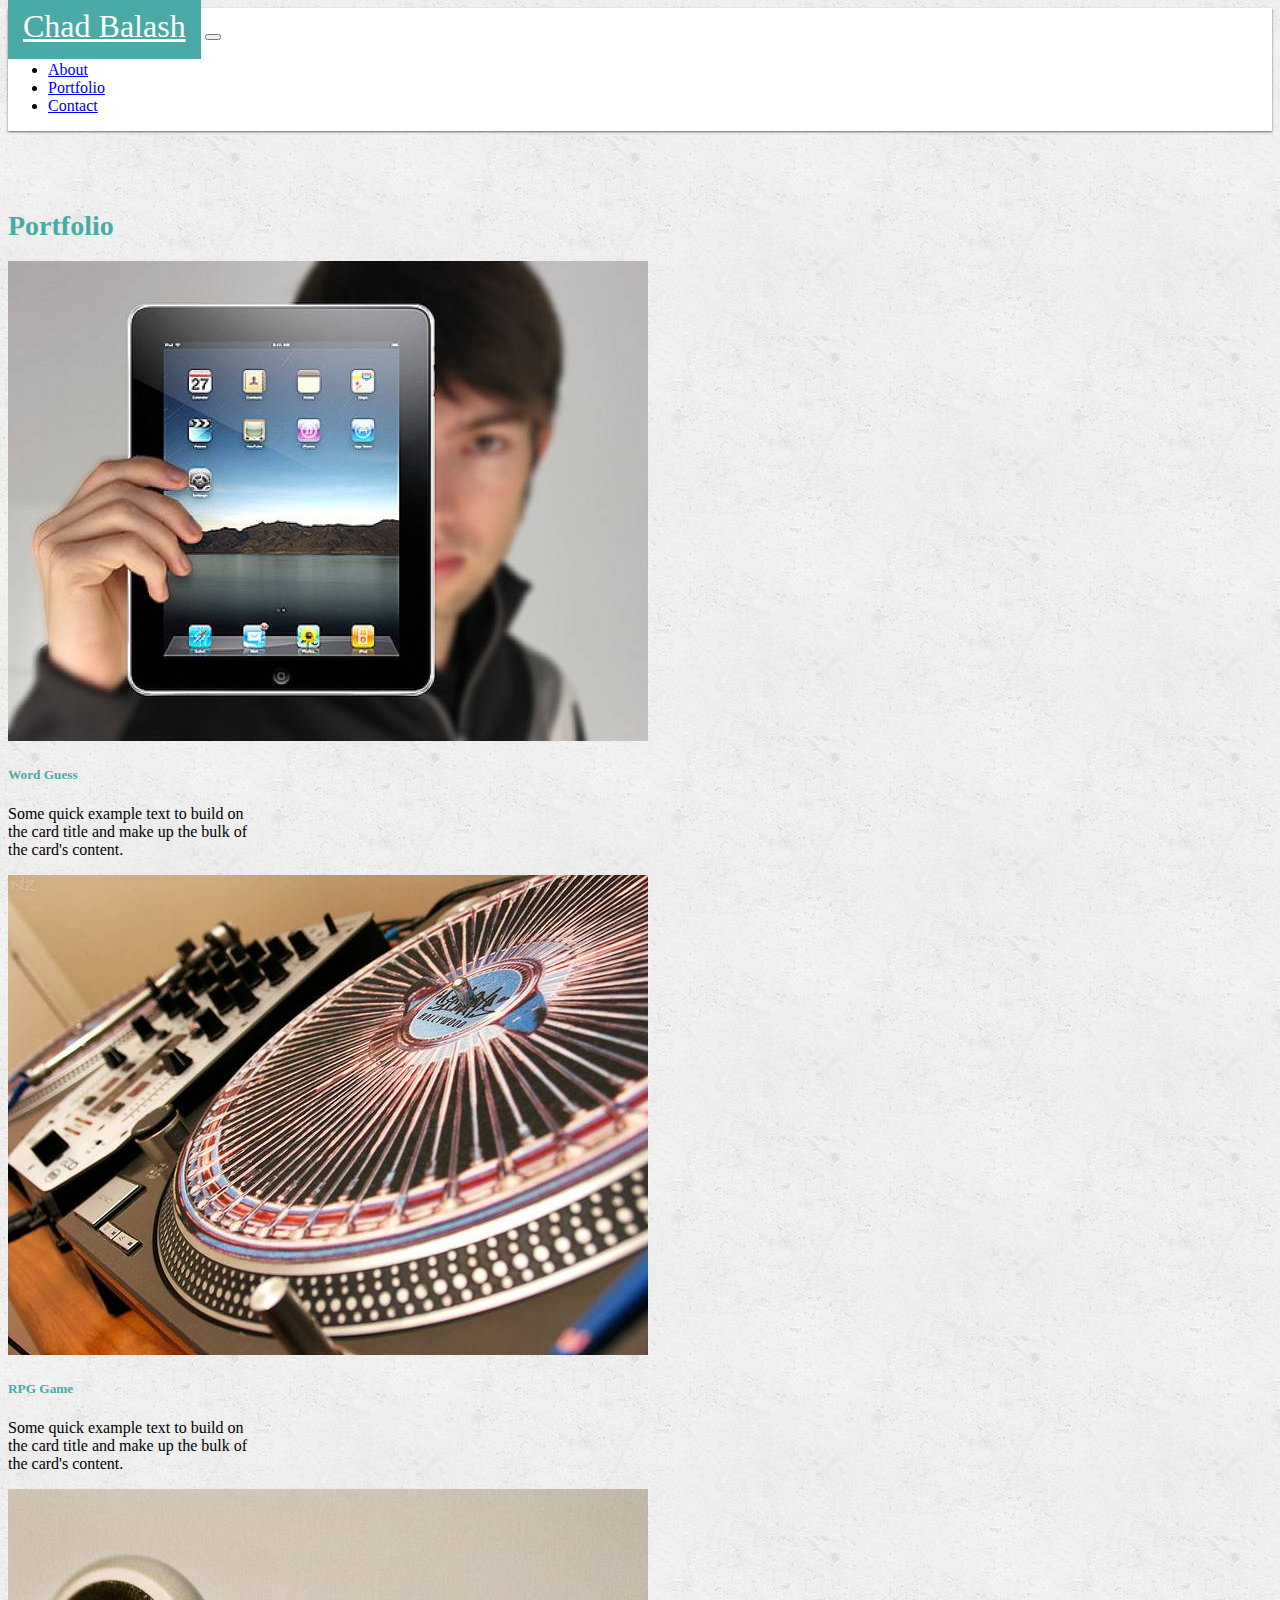
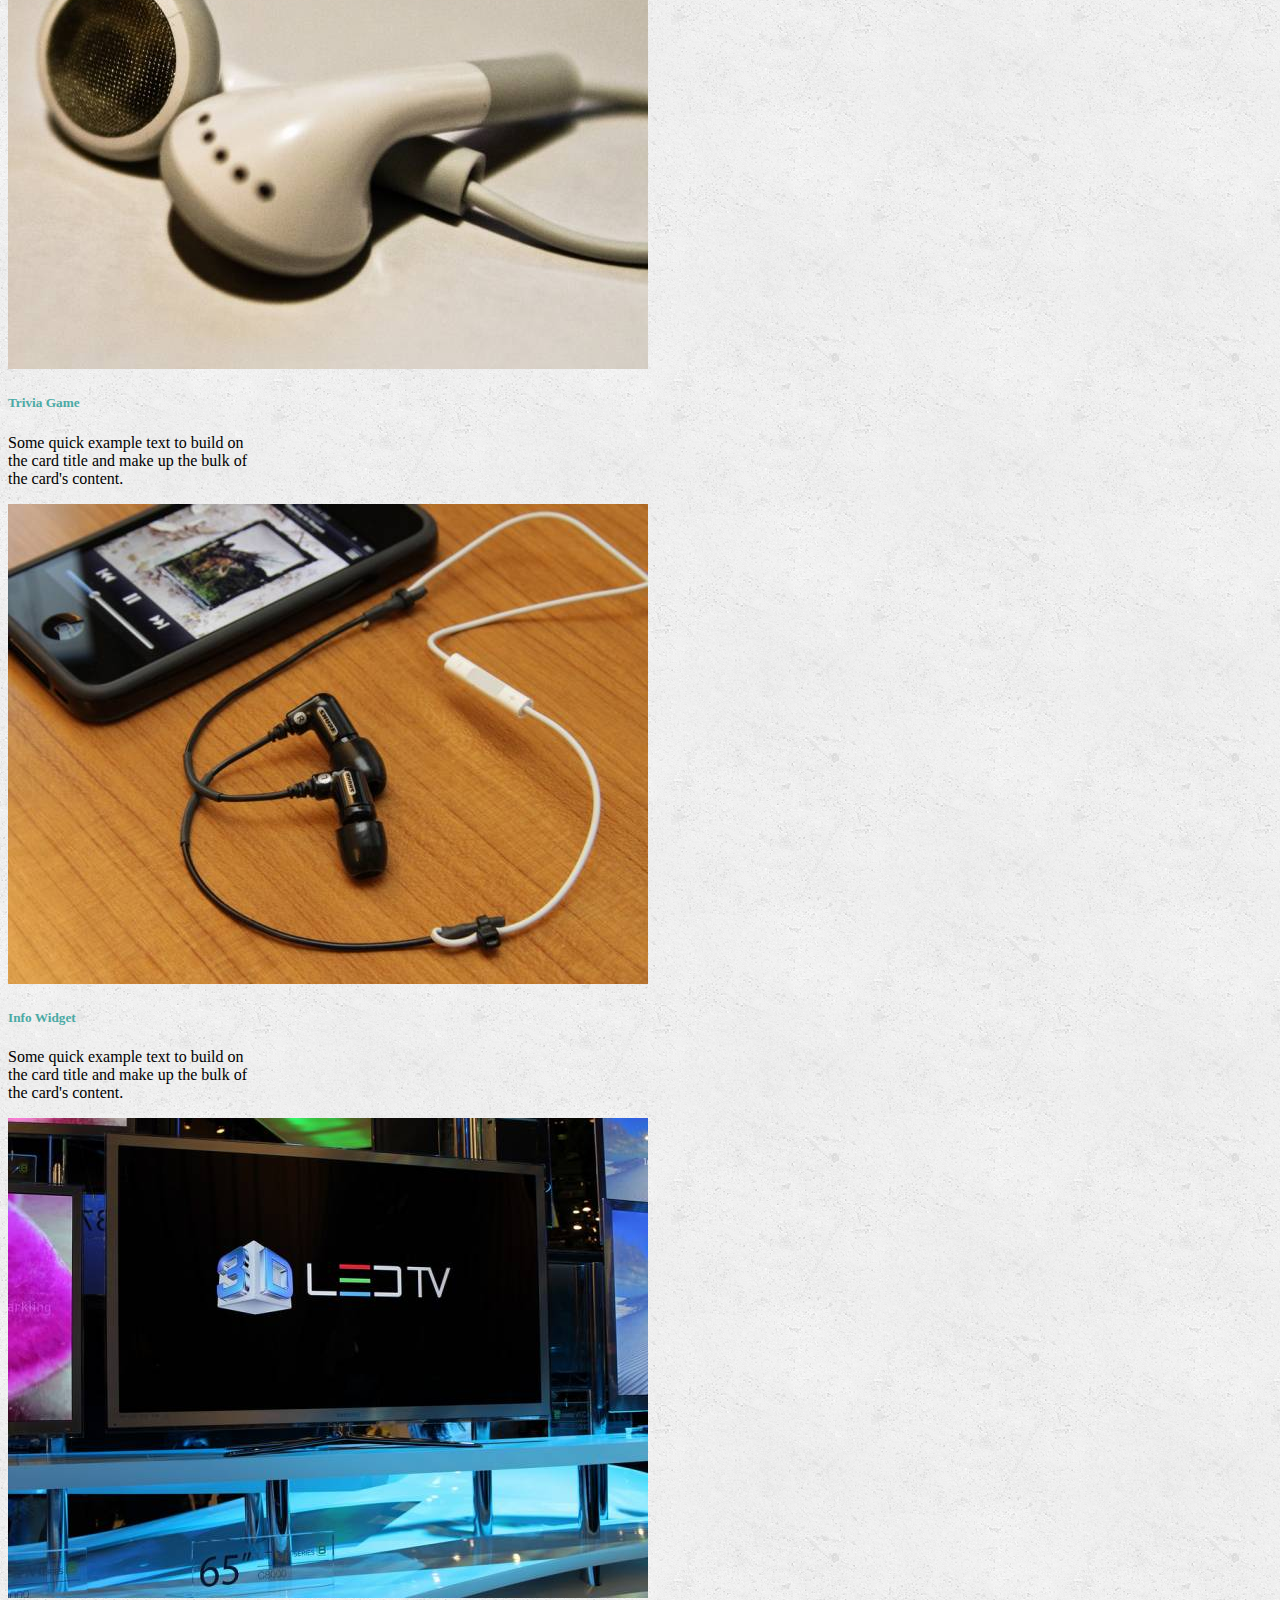
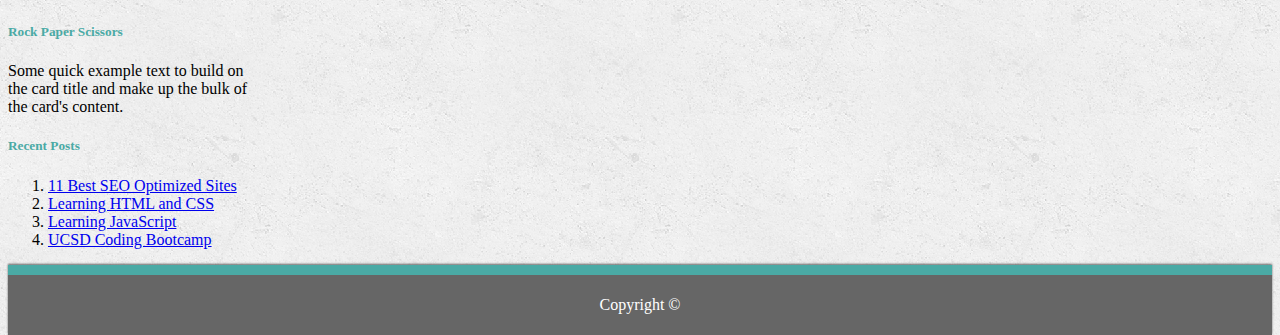
==== portfolio.html @ 3fdc3c90 "Initial push" ====
<!DOCTYPE html>
<html lang="en">

<head>
  <meta charset="utf-8" />
  <meta http-equiv="X-UA-Compatible" content="IE=edge">
  <title>Portfolio | Chad Balash</title>
  <meta name="viewport" content="width=device-width, initial-scale=1, shrink-to-fit=no">
  <link rel="stylesheet" href="https://stackpath.bootstrapcdn.com/bootstrap/4.1.1/css/bootstrap.min.css" integrity="sha384-WskhaSGFgHYWDcbwN70/dfYBj47jz9qbsMId/iRN3ewGhXQFZCSftd1LZCfmhktB"
    crossorigin="anonymous">
  <link rel="stylesheet" type="text/css" media="screen" href="./assests/css/styles.css" />
</head>

<body>
  <header class="header">
    <!--Nav Start-->
    <nav class="navbar navbar-expand-md navbar-light container pb-0 pt-0">
      <a class="navbar-brand h1 font-weight-bold" href="index.html">Chad Balash</a>
      <button class="navbar-toggler" type="button" data-toggle="collapse" data-target="#navbarCollapse" aria-controls="navbarCollapse"
        aria-expanded="false" aria-label="Toggle navigation">
        <span class="navbar-toggler-icon"></span>
      </button>
      <div class="collapse navbar-collapse" id="navbarCollapse">
        <ul class="navbar-nav ml-auto">
          <li class="nav-item">
            <a class="nav-link" href="index.html">About</a>
          </li>
          <li class="nav-item">
            <a class="nav-link" href="portfolio.html">Portfolio</a>
          </li>
          <li class="nav-item">
            <a class="nav-link" href="contact.html">Contact</a>
          </li>
        </ul>
      </div>
    </nav>
    <!--Nav End-->
  </header>
  <main class="container main">
    <div class="container">
      <div class="row">
        <div class="col-md-8 bg-white pt-2 mb-3">
          <div class="page-header bg-white border-bottom">
            <h1 class="section-title font-weight-bold">Portfolio</h1>
          </div>
          <div class="row flex-row">

            <!-- images start -->
              <div class="card m-4" style="width: 15rem;">
                <img class="card-img-top" src="./assests/images/technics-q-c-640-480-1.jpg" alt="Card image cap">
                <div class="card-body">
                    <h5 class="card-title">Word Guess</h5>
                  <p class="card-text">Some quick example text to build on the card title and make up the bulk of the card's content.</p>
                </div>
              </div>
              <div class="card m-4" style="width: 15rem;">
                <img class="card-img-top" src="./assests/images/technics-q-c-640-480-2.jpg" alt="Card image cap">
                <div class="card-body">
                    <h5 class="card-title">RPG Game</h5>
                  <p class="card-text">Some quick example text to build on the card title and make up the bulk of the card's content.</p>
                </div>
              </div>
              <div class="card m-4" style="width: 15rem;">
                <img class="card-img-top" src="./assests/images/technics-q-c-640-480-5.jpg" alt="Card image cap">
                <div class="card-body">
                    <h5 class="card-title">Trivia Game</h5>
                  <p class="card-text">Some quick example text to build on the card title and make up the bulk of the card's content.</p>
                </div>
              </div>
              <div class="card m-4" style="width: 15rem;">
                <img class="card-img-top" src="./assests/images/technics-q-c-640-480-7.jpg" alt="Card image cap">
                <div class="card-body">
                    <h5 class="card-title">Info Widget</h5>
                  <p class="card-text">Some quick example text to build on the card title and make up the bulk of the card's content.</p>
                </div>
              </div>
              <div class="card m-4" style="width: 15rem;">
                <img class="card-img-top" src="./assests/images/technics-q-c-640-480-9.jpg" alt="Card image cap">
                <div class="card-body">
                    <h5 class="card-title">Rock Paper Scissors</h5>
                  <p class="card-text">Some quick example text to build on the card title and make up the bulk of the card's content.</p>
                </div>
              </div>
            <!-- images end -->
          </div>
        </div>
      
      <!--Sidebar-->
      <div class="col-md-4">
        <div class="card">
          <div class="card-body p-3">
            <h5 class="card-title font-weight-bold border-bottom pb-2">Recent Posts</h5>
            <p class="card-text">
              <ol>
                <li>
                  <a class="nav-link p-0" href="#">11 Best SEO Optimized Sites</a>
                </li>
                <li>
                  <a class="nav-link p-0" href="#">Learning HTML and CSS</a>
                </li>
                <li>
                  <a class="nav-link p-0" href="#">Learning JavaScript</a>
                </li>
                <li>
                  <a class="nav-link p-0" href="#">UCSD Coding Bootcamp</a>
                </li>
              </ol>
            </p>
          </div>
        </div>
      </div>
      <!--Sidebar end-->
      </div>      
    </div>
    </div>
  </main>
  <footer class="footer mt-5">
    Copyright &copy;
  </footer>





  <!-- Optional JavaScript -->
  <!-- jQuery first, then Popper.js, then Bootstrap JS -->
  <script src="https://code.jquery.com/jquery-3.3.1.slim.min.js" integrity="sha384-q8i/X+965DzO0rT7abK41JStQIAqVgRVzpbzo5smXKp4YfRvH+8abtTE1Pi6jizo"
    crossorigin="anonymous"></script>
  <script src="https://cdnjs.cloudflare.com/ajax/libs/popper.js/1.14.3/umd/popper.min.js" integrity="sha384-ZMP7rVo3mIykV+2+9J3UJ46jBk0WLaUAdn689aCwoqbBJiSnjAK/l8WvCWPIPm49"
    crossorigin="anonymous"></script>
  <script src="https://stackpath.bootstrapcdn.com/bootstrap/4.1.1/js/bootstrap.min.js" integrity="sha384-smHYKdLADwkXOn1EmN1qk/HfnUcbVRZyYmZ4qpPea6sjB/pTJ0euyQp0Mk8ck+5T"
    crossorigin="anonymous"></script>
</body>

</html>
---- assests/css/styles.css ----
/* * {
    border: red solid 1px;
} */


html, body {
    height: 100%;
  }
  
body {
    background-image: url(../images/concrete_seamless.png);
    display: flex;
    flex-direction: column;
}

h1, h2, h3 {
    font-family: 'Georgia', Times, 'Times New Roman', serif;
    color: #4aaaa5;
}

.header {
    background-color: #ffffff;
    box-shadow: 0px 1px 2px #666666;

}
.nav-container {
    max-width: 1150px;
    margin: 0 auto;
}

.navbar-brand.h1 {
    background-color: #4aaaa5;
    color: #ffffff;
    padding: 15px;
    font-family: 'Georgia', Times, 'Times New Roman', serif;
    font-size: 32px;
    margin-bottom: 0;
}


.main {
    margin-top: 60px;
    flex: 1 0 auto;

}

.section-title {
    font-size: 28px;
}

.card-title {
    color: #4aaaa5;
    font-family: 'Georgia', Times, 'Times New Roman', serif;
}


.footer {
    height: 60px;
    line-height: 60px;
    background-color: #666666;
    color: #ffffff;
    text-align: center;
    border-top: #4aaaa5 solid 10px;
    flex-shrink: 0;
    box-shadow: 0px -1px 2px #666666;
  }
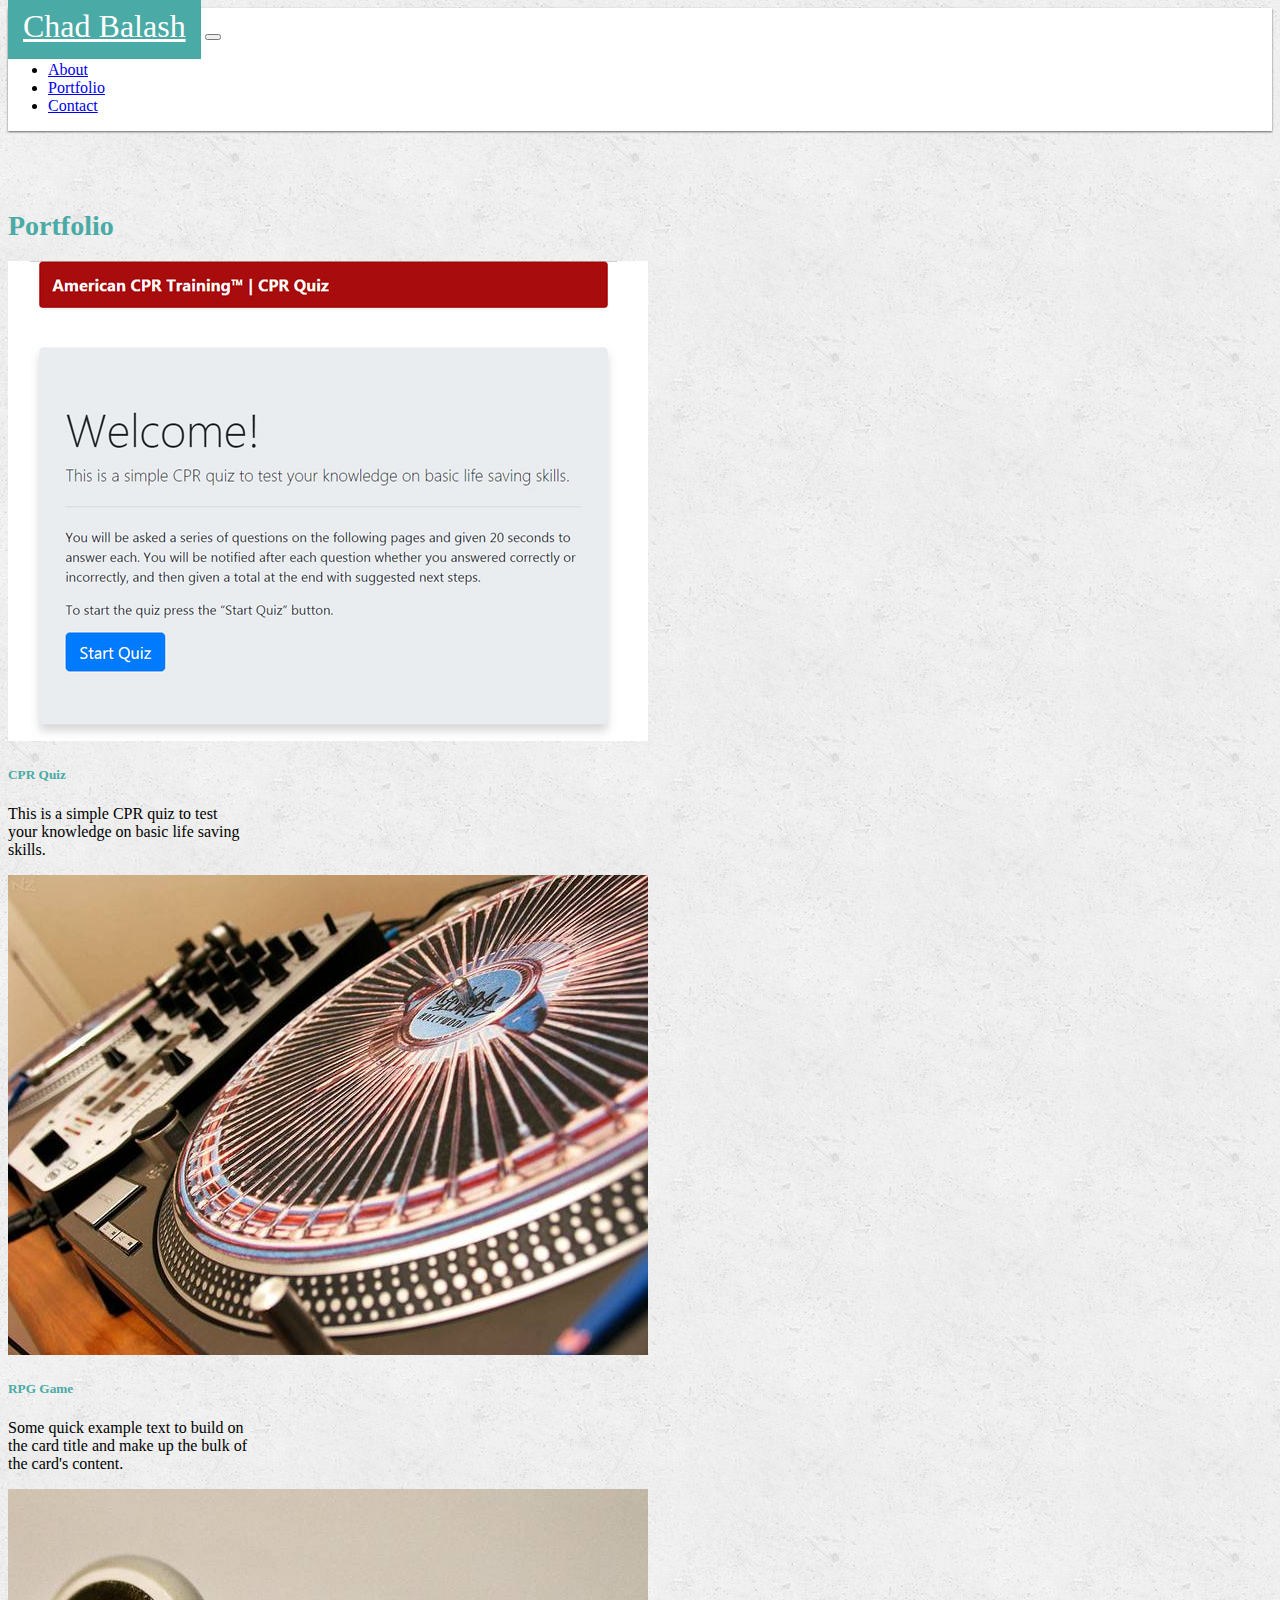
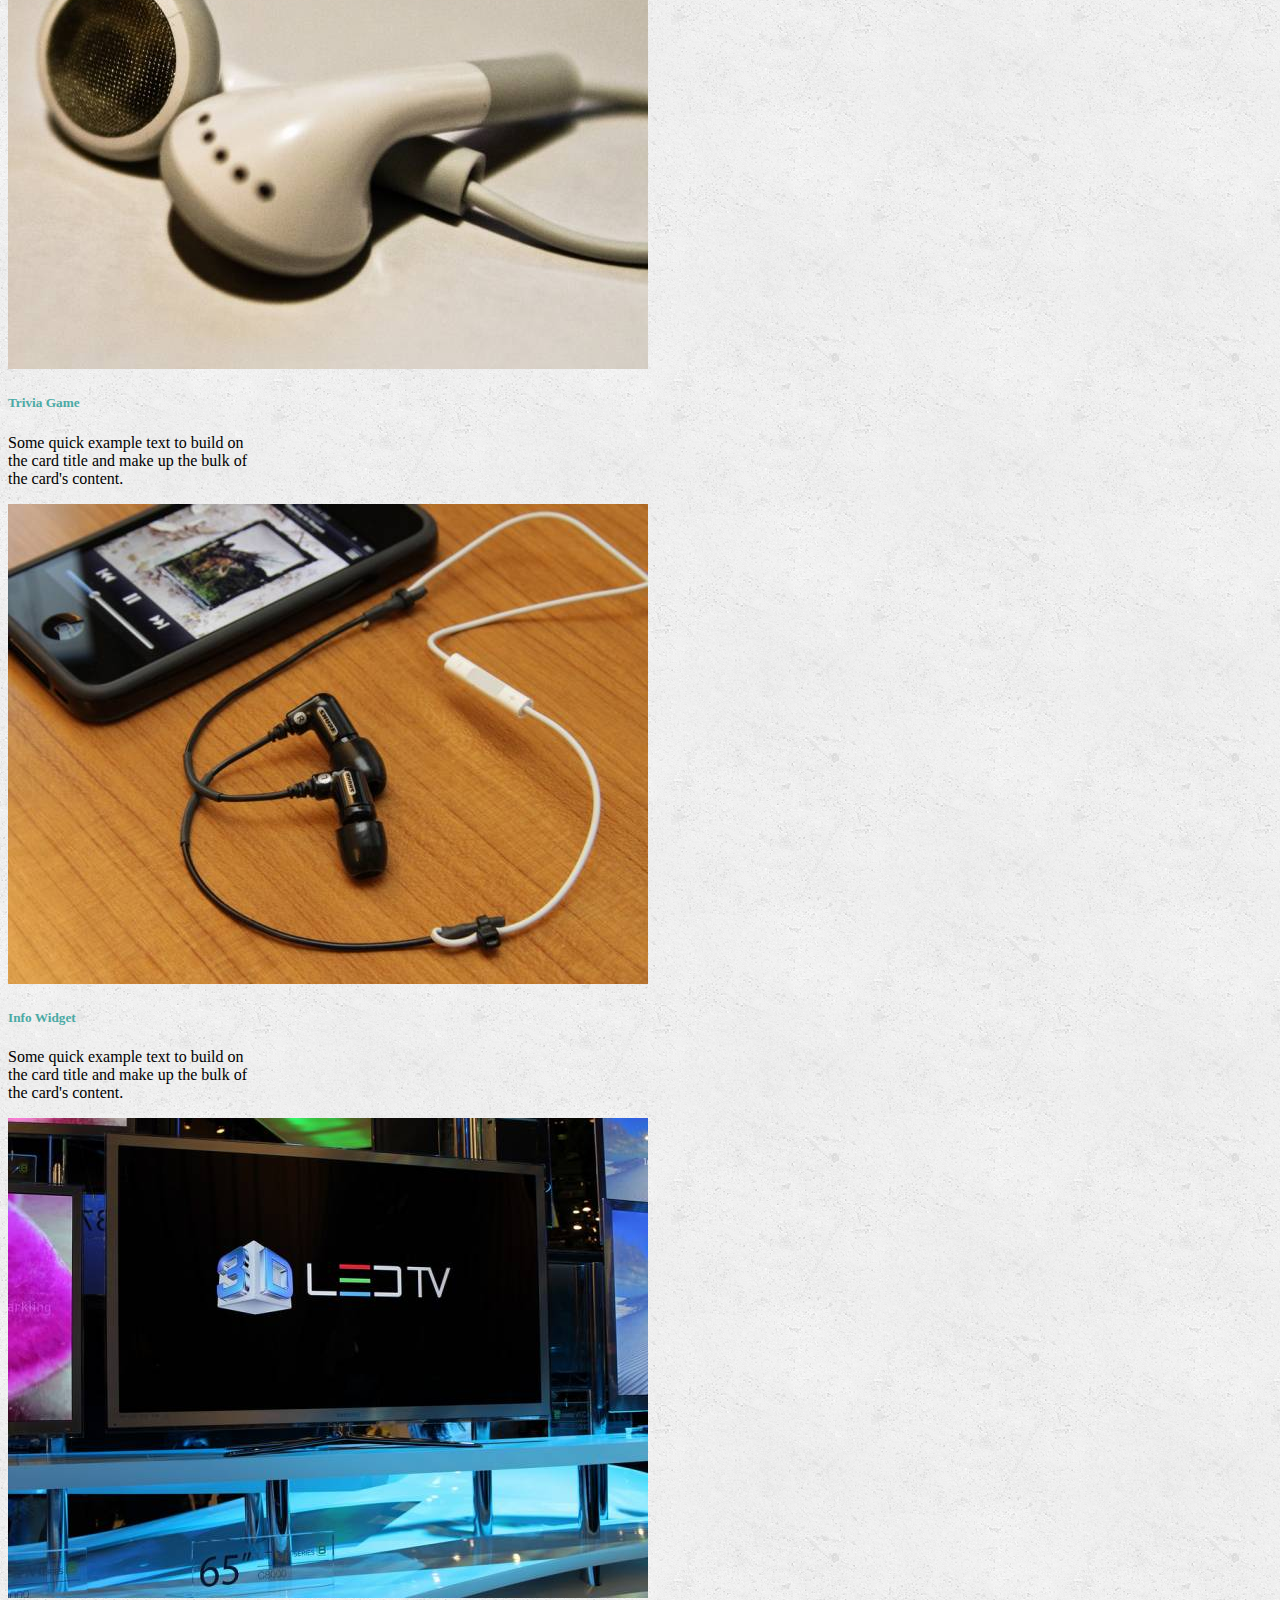
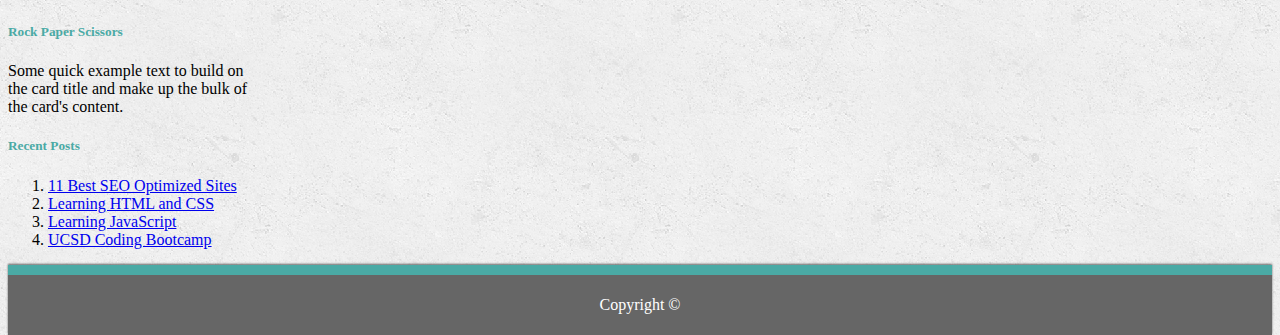
==== commit 6d36ba0d: "updated portfolio" ====
--- a/portfolio.html
+++ b/portfolio.html
@@ -47,10 +47,10 @@
 
             <!-- images start -->
               <div class="card m-4" style="width: 15rem;">
-                <img class="card-img-top" src="./assests/images/technics-q-c-640-480-1.jpg" alt="Card image cap">
+                <img class="card-img-top" src="./assests/images/cpr-quiz.jpg" alt="CPR Quiz">
                 <div class="card-body">
-                    <h5 class="card-title">Word Guess</h5>
-                  <p class="card-text">Some quick example text to build on the card title and make up the bulk of the card's content.</p>
+                    <h5 class="card-title">CPR Quiz</h5>
+                  <p class="card-text">This is a simple CPR quiz to test your knowledge on basic life saving skills.</p>
                 </div>
               </div>
               <div class="card m-4" style="width: 15rem;">
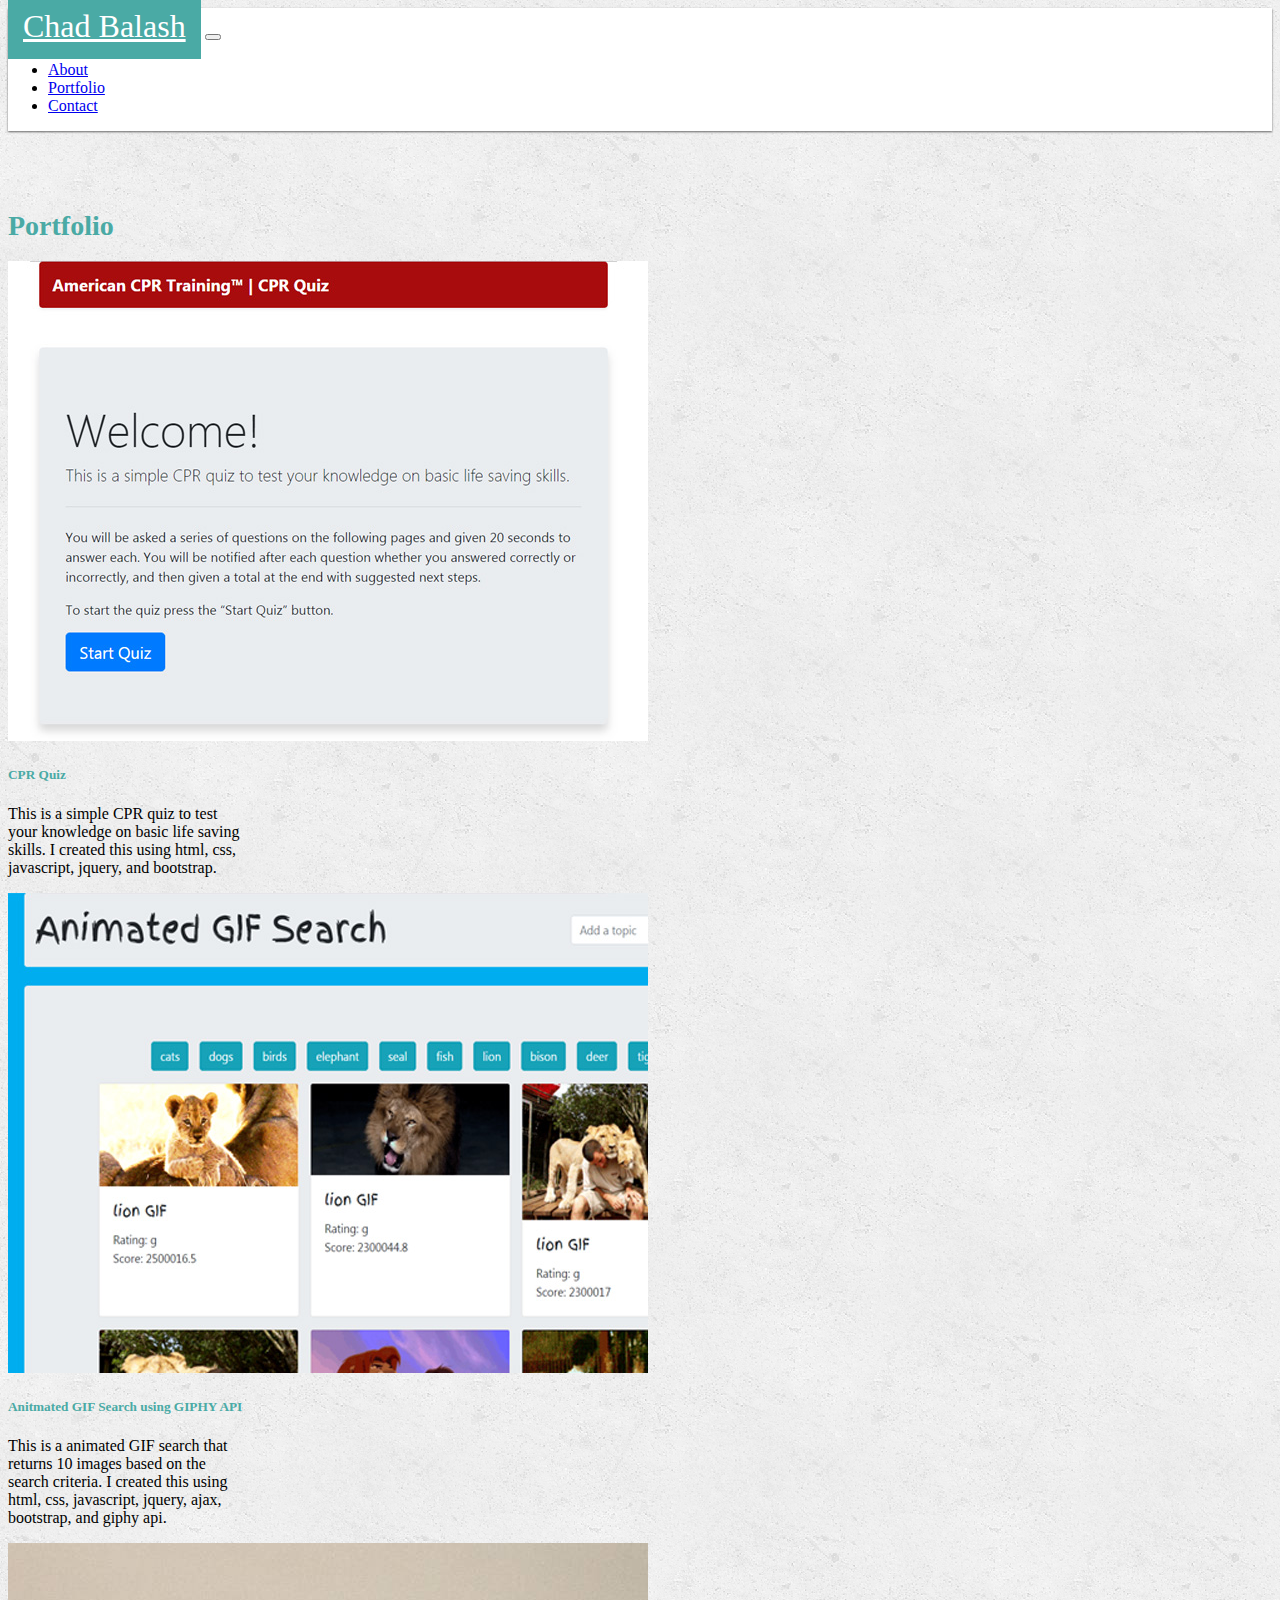
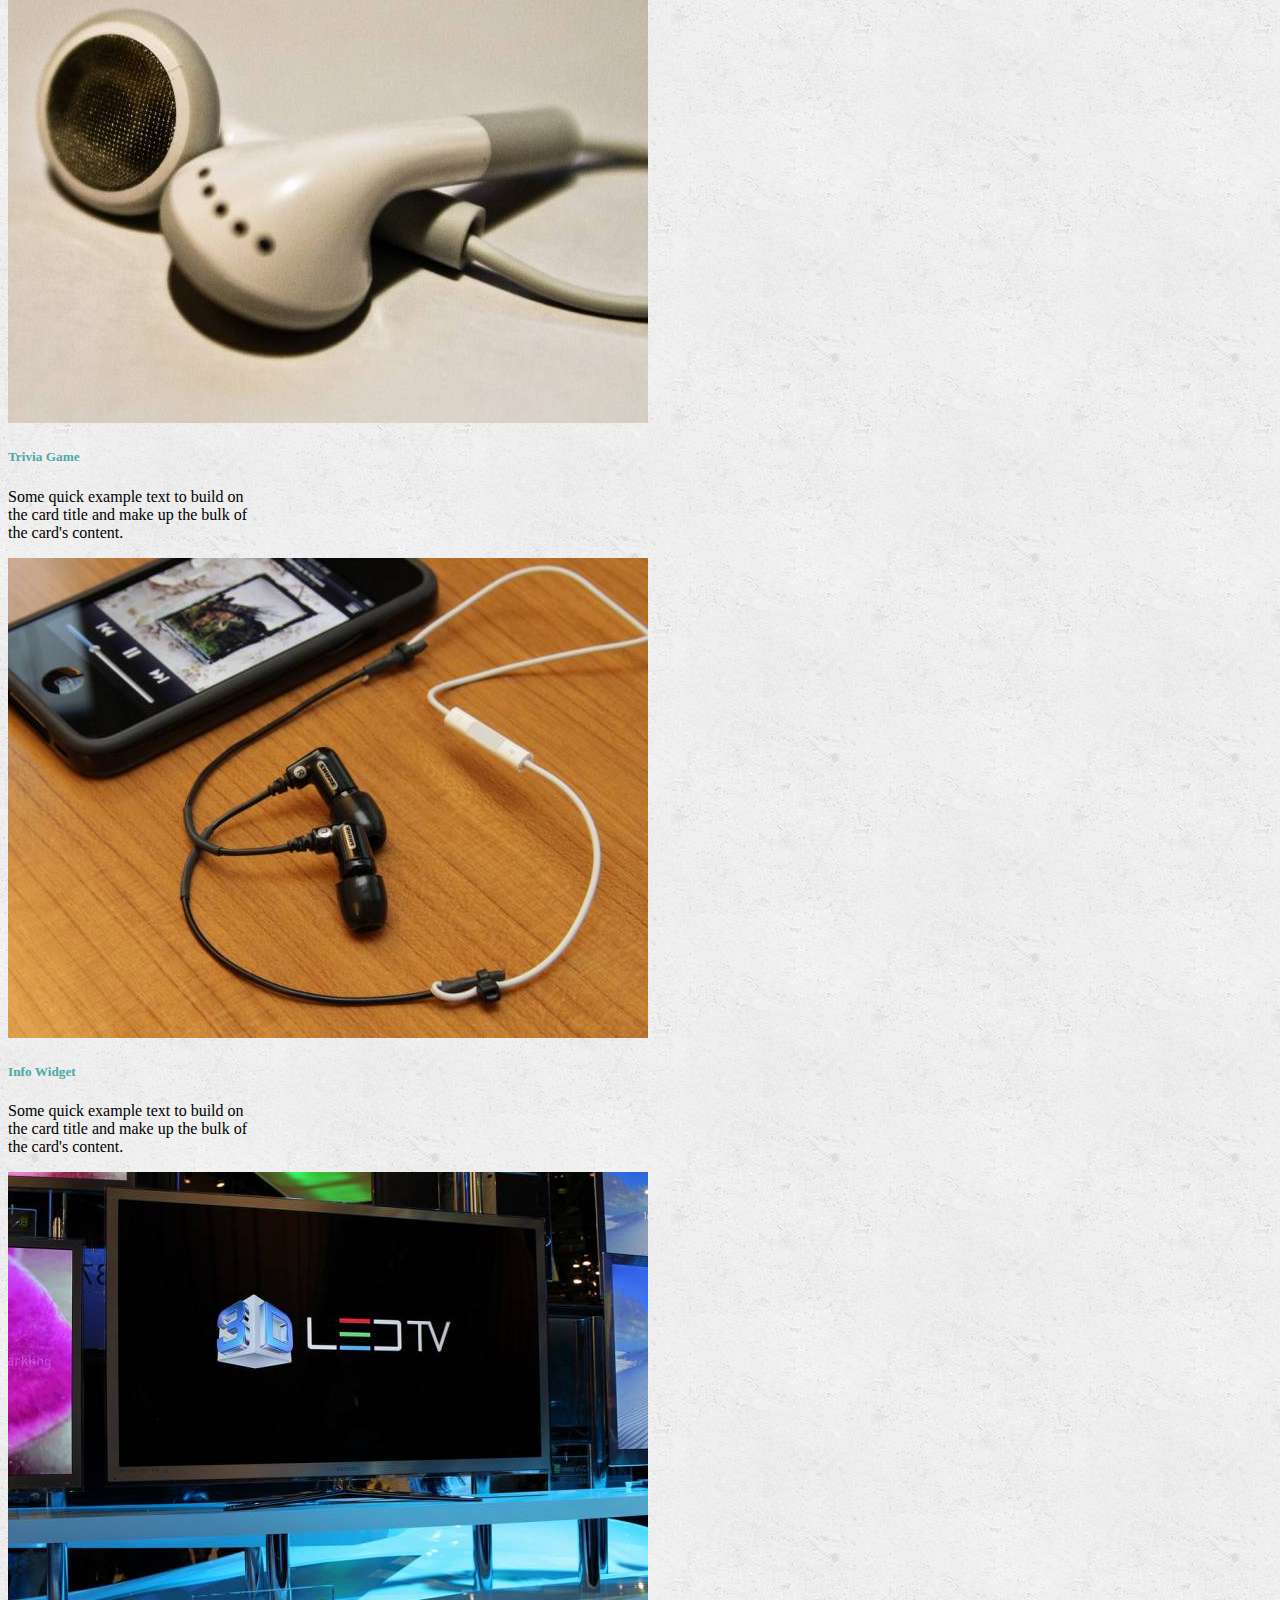
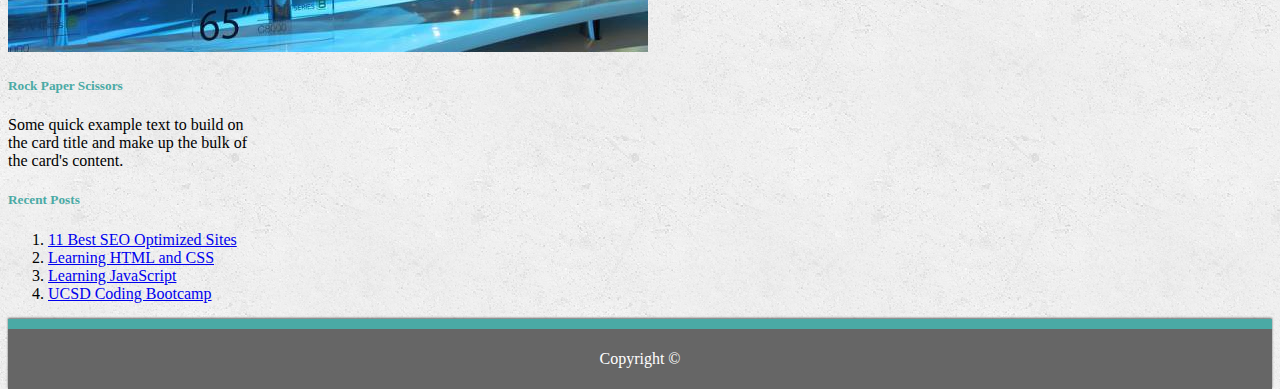
==== commit 7b8630d0: "updated portfolio" ====
--- a/portfolio.html
+++ b/portfolio.html
@@ -50,14 +50,14 @@
                 <img class="card-img-top" src="./assests/images/cpr-quiz.jpg" alt="CPR Quiz">
                 <div class="card-body">
                     <h5 class="card-title">CPR Quiz</h5>
-                  <p class="card-text">This is a simple CPR quiz to test your knowledge on basic life saving skills.</p>
+                  <p class="card-text">This is a simple CPR quiz to test your knowledge on basic life saving skills. I created this using html, css, javascript, jquery, and bootstrap.</p>
                 </div>
               </div>
               <div class="card m-4" style="width: 15rem;">
-                <img class="card-img-top" src="./assests/images/technics-q-c-640-480-2.jpg" alt="Card image cap">
+                <img class="card-img-top" src="./assests/images/gif-search.jpg" alt="Anitmated GIF Search using GIPHY API">
                 <div class="card-body">
-                    <h5 class="card-title">RPG Game</h5>
-                  <p class="card-text">Some quick example text to build on the card title and make up the bulk of the card's content.</p>
+                    <h5 class="card-title">Anitmated GIF Search using GIPHY API</h5>
+                  <p class="card-text">This is a animated GIF search that returns 10 images based on the search criteria. I created this using html, css, javascript, jquery, ajax, bootstrap, and giphy api.</p>
                 </div>
               </div>
               <div class="card m-4" style="width: 15rem;">
